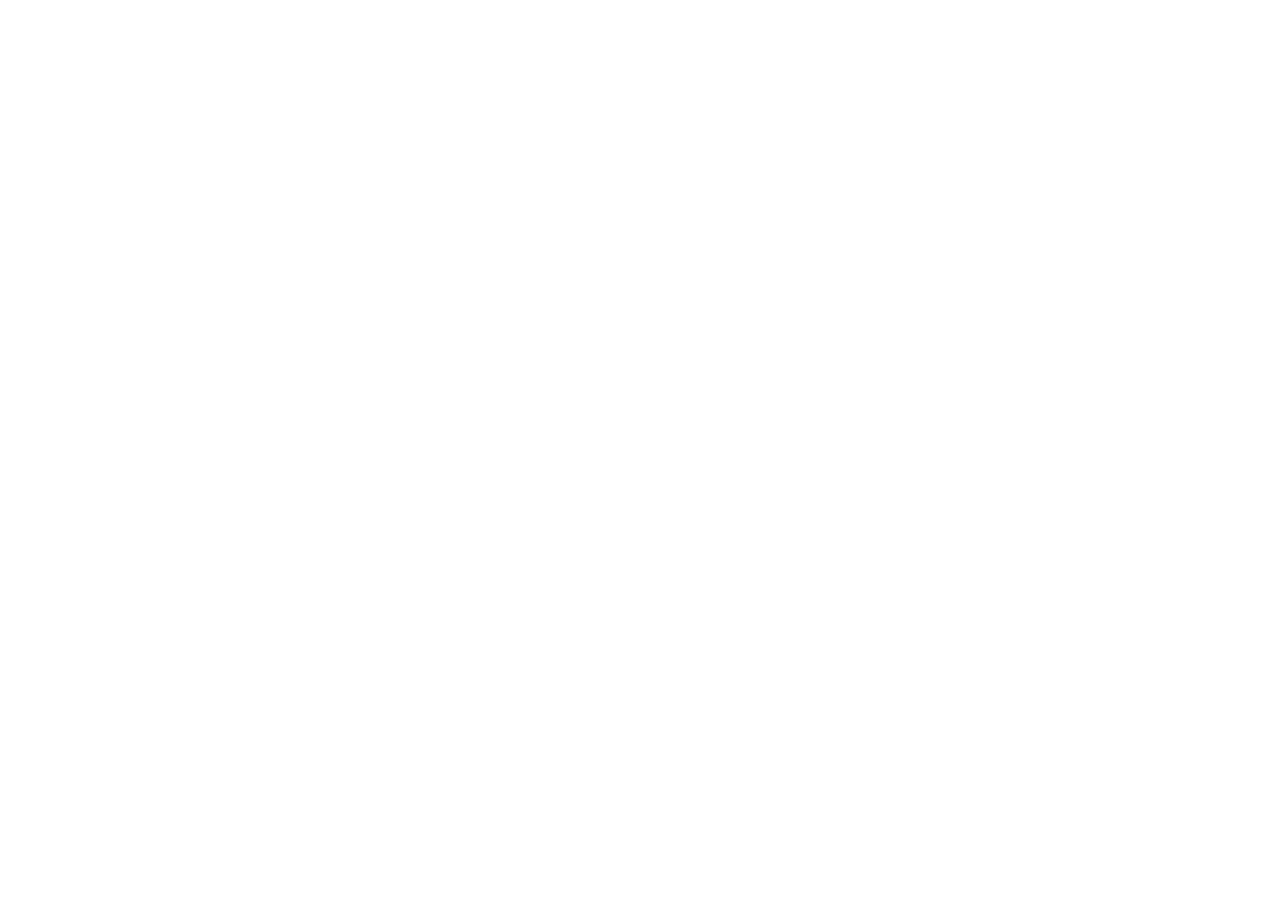
==== index.html @ cdd581d3 "test" ====
<!DOCTYPE html>
<html lang="en">
<head>
	<meta charset="UTF-8">
	<title>Document</title>
	<link rel="stylesheet" type="text/css" href="style.css">
</head>
<body>
	<div class="blcok"></div>
	<div class="blcok"></div>
</body>
</html>
---- style.css ----
.block{
	width: 500px;
	height: 300px;
	margin: 0 auto;
}
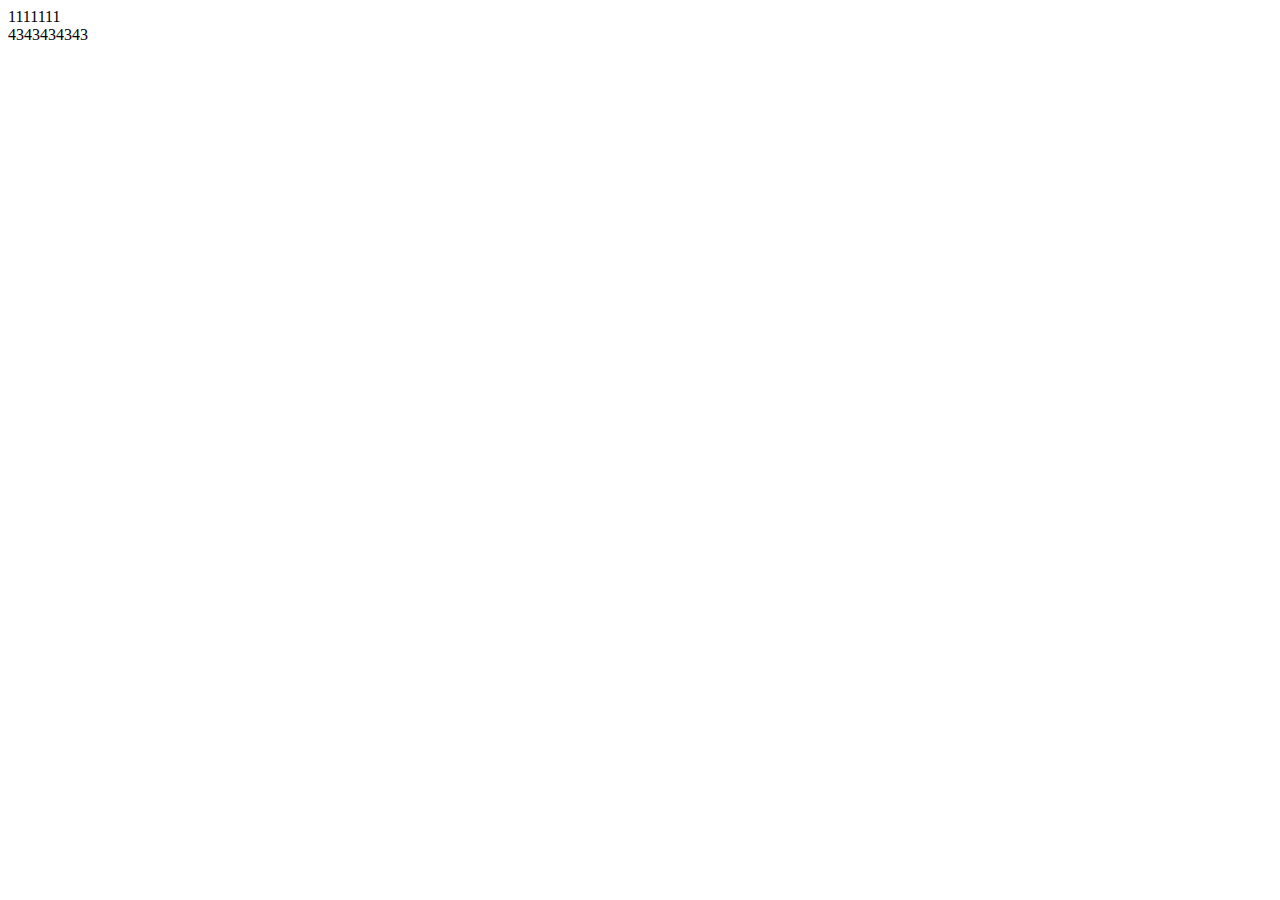
==== commit f966a4ee: "Update index.html" ====
--- a/index.html
+++ b/index.html
@@ -1,12 +1,12 @@
-<!DOCTYPE html>
-<html lang="en">
-<head>
-	<meta charset="UTF-8">
-	<title>Document</title>
-	<link rel="stylesheet" type="text/css" href="style.css">
-</head>
-<body>
-	<div class="blcok"></div>
-	<div class="blcok"></div>
-</body>
-</html>+<!DOCTYPE html>
+<html lang="en">
+<head>
+	<meta charset="UTF-8">
+	<title>Document</title>
+	<link rel="stylesheet" type="text/css" href="style.css">
+</head>
+<body>
+	<div class="blcok">1111111</div>
+	<div class="blcok">4343434343</div>
+</body>
+</html>
